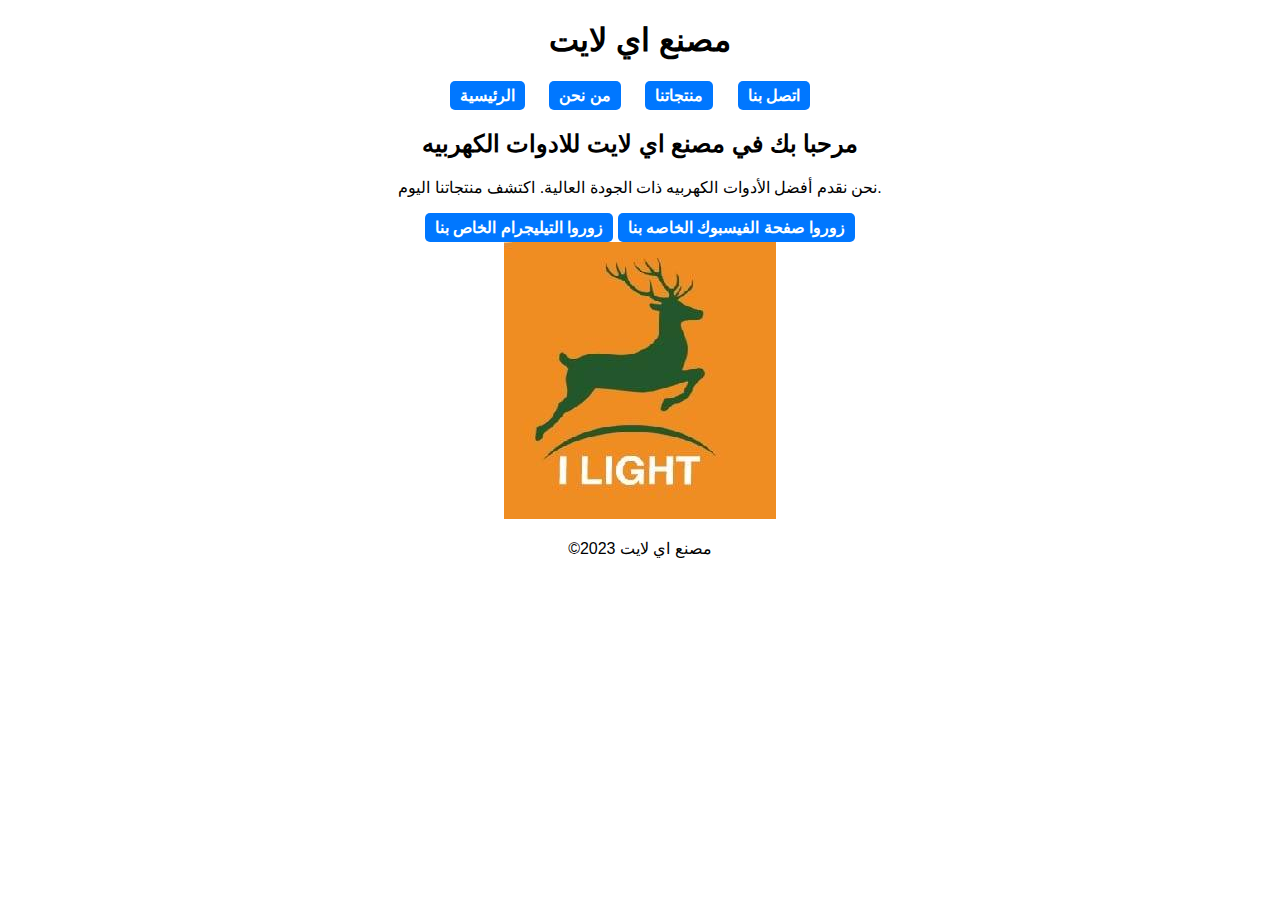
==== index.html @ d9760968 "Add files via upload" ====
<!DOCTYPE html>
<html lang="ar">
<head>
    <meta charset="UTF-8">
    <meta name="viewport" content="width=device-width, initial-scale=1.0">
    <title>مرحبا بك في مصنع اي لايت للادوات الكهربيه</title>
    <!-- أضف روابط CSS هنا إذا كنت تستخدم أي أنماط تنسيق -->
  <link rel="stylesheet" href="style.css">
</head>
<body>
    <header>
        <h1>مصنع اي لايت</h1>
        <nav>
            <ul>
                <li><a href="index.html">الرئيسية</a></li>
                <li><a href="about.html">من نحن</a></li>
                <li><a href="products.html">منتجاتنا</a></li>
                <li><a href="contact.html">اتصل بنا</a></li>
            </ul>
        </nav>
    </header>
    
    <main>
        <!-- يمكنك إضافة محتوى الصفحة الرئيسية هنا -->
        <h2>مرحبا بك في مصنع اي لايت للادوات الكهربيه</h2>
        <p>نحن نقدم أفضل الأدوات الكهربيه ذات الجودة العالية. اكتشف منتجاتنا اليوم.</p>

        <a href="https://t.me/+UGF2hp9AGfw4ZTc0">زوروا التيليجرام الخاص بنا</a>
        <a href="https://www.facebook.com/profile.php?id=100082844516227">زوروا صفحة الفيسبوك الخاصه بنا</a>
    </main>
    <img src="363744496_266266486144833_8806564076611534175_n.jpg">
    <footer>
        <p>&copy;مصنع اي لايت 2023 </p>
    </footer>
</body>
</html>
---- style.css ----
/* Apply glowing shadow to hyperlinks with a blue background and Roboto font */
body {
    font-family: 'Roboto', sans-serif; /* Set the font family to Roboto */
    text-align: center; /* Center-align all text within the body */
}

a {
    text-decoration: none; /* Remove default underline */
    color: #FFFFFF; /* Set the link text color */
    background-color: #0077FF; /* Set the background color to blue */
    padding: 5px 10px; /* Add padding to the hyperlinks for better appearance */
    border-radius: 5px; /* Add rounded corners to the links */
    font-weight: bold; /* Make the font bold */
    position: relative; /* Create a relative positioning context */
    transition: color 0.3s, background-color 0.3s, box-shadow 0.3s; /* Add smooth transition */
    display: inline-block; /* Make hyperlinks inline-block to center them horizontally */
}

a:hover {
    color: #FF5500; /* Change the link text color on hover */
    background-color: #0055CC; /* Change the background color to a darker blue on hover */
    box-shadow: 0 0 10px rgba(255, 85, 0, 0.7); /* Add glowing shadow on hover */
}

/* Create space between hyperlinks */
nav ul {
    list-style-type: none;
    padding: 0;
}

nav li {
    display: inline;
    margin-right: 20px; /* Adjust the margin to control the space */
}
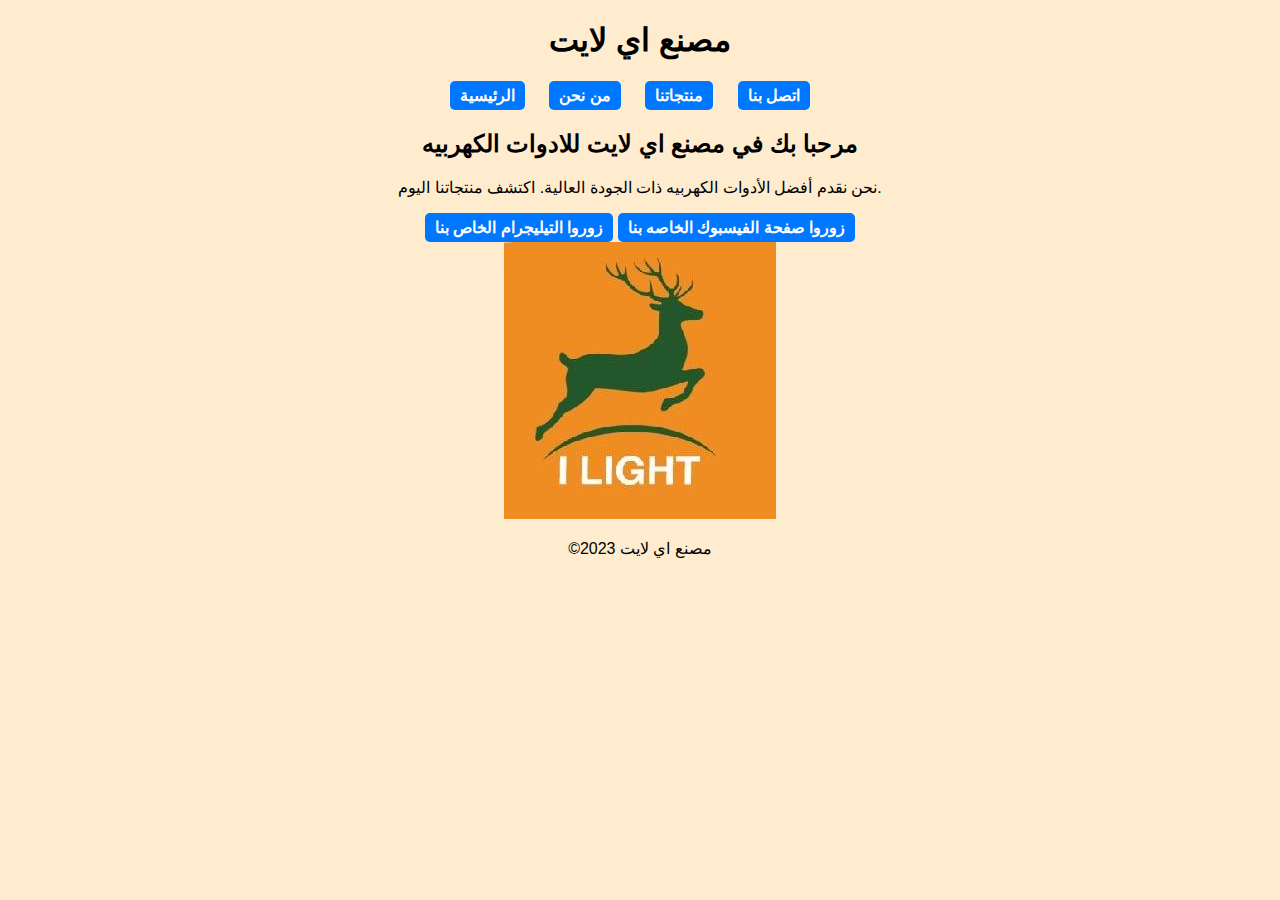
==== commit 60eab571: "Update index.html" ====
--- a/index.html
+++ b/index.html
@@ -27,6 +27,7 @@
 
         <a href="https://t.me/+UGF2hp9AGfw4ZTc0">زوروا التيليجرام الخاص بنا</a>
         <a href="https://www.facebook.com/profile.php?id=100082844516227">زوروا صفحة الفيسبوك الخاصه بنا</a>
+        <script src="app.js"></script>
     </main>
     <img src="363744496_266266486144833_8806564076611534175_n.jpg">
     <footer>
--- a/style.css
+++ b/style.css
@@ -2,6 +2,7 @@
 body {
     font-family: 'Roboto', sans-serif; /* Set the font family to Roboto */
     text-align: center; /* Center-align all text within the body */
+    background-color: blanchedalmond;
 }
 
 a {
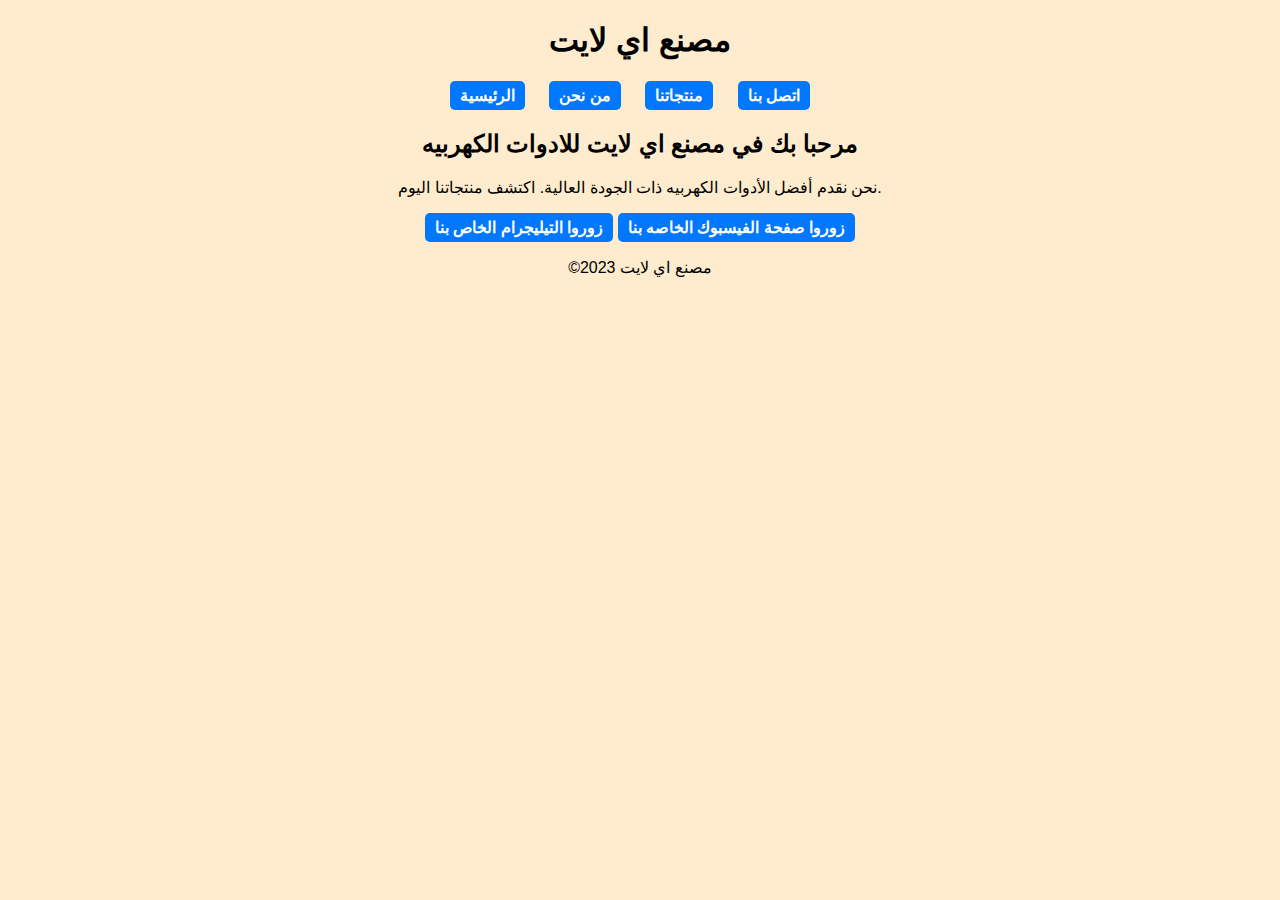
==== commit d1ea5251: "Update index.html" ====
--- a/index.html
+++ b/index.html
@@ -29,7 +29,6 @@
         <a href="https://www.facebook.com/profile.php?id=100082844516227">زوروا صفحة الفيسبوك الخاصه بنا</a>
         <script src="app.js"></script>
     </main>
-    <img src="363744496_266266486144833_8806564076611534175_n.jpg">
     <footer>
         <p>&copy;مصنع اي لايت 2023 </p>
     </footer>
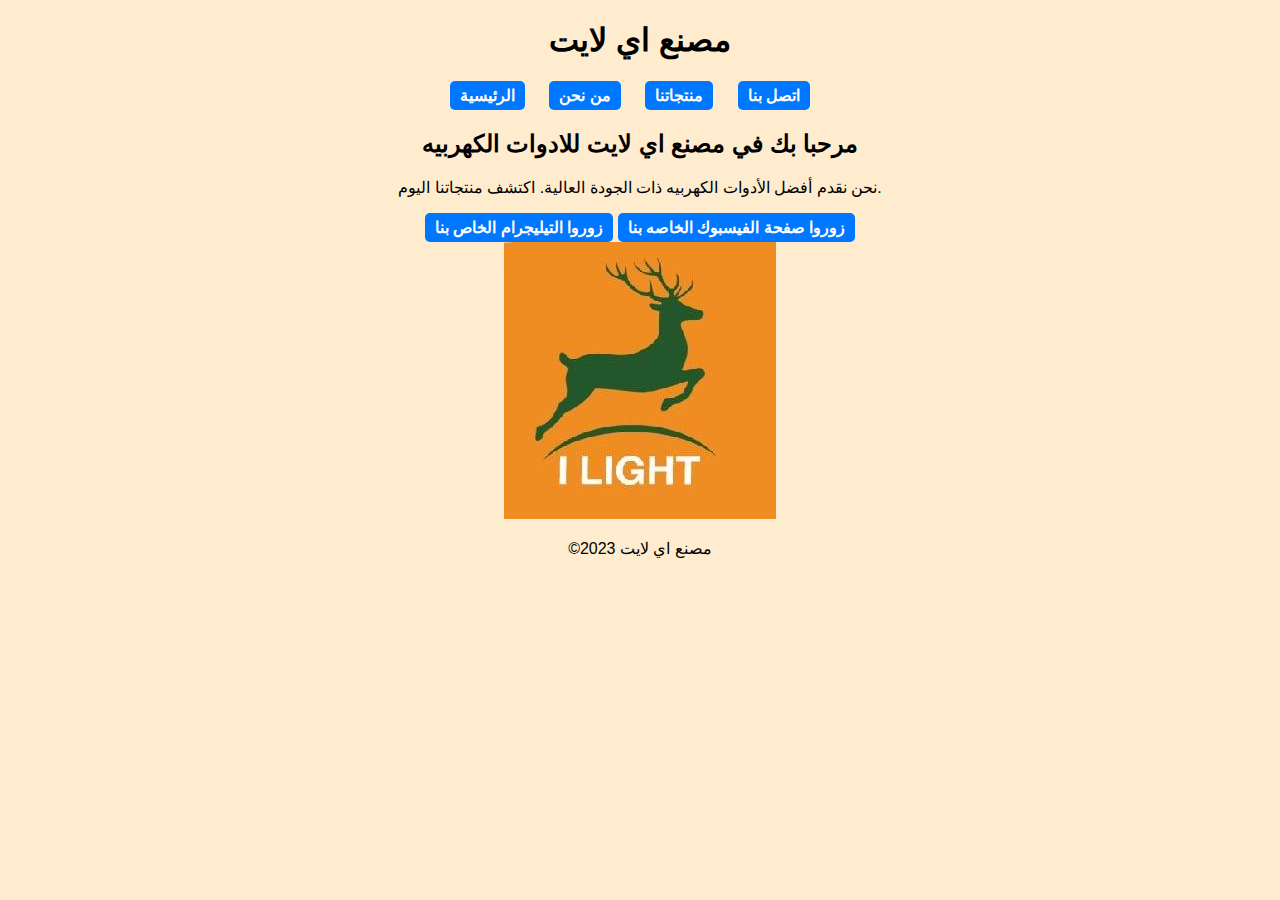
==== commit e208aac0: "Update index.html" ====
--- a/index.html
+++ b/index.html
@@ -27,8 +27,8 @@
 
         <a href="https://t.me/+UGF2hp9AGfw4ZTc0">زوروا التيليجرام الخاص بنا</a>
         <a href="https://www.facebook.com/profile.php?id=100082844516227">زوروا صفحة الفيسبوك الخاصه بنا</a>
-        <script src="app.js"></script>
     </main>
+    <img src="363744496_266266486144833_8806564076611534175_n.jpg">
     <footer>
         <p>&copy;مصنع اي لايت 2023 </p>
     </footer>
